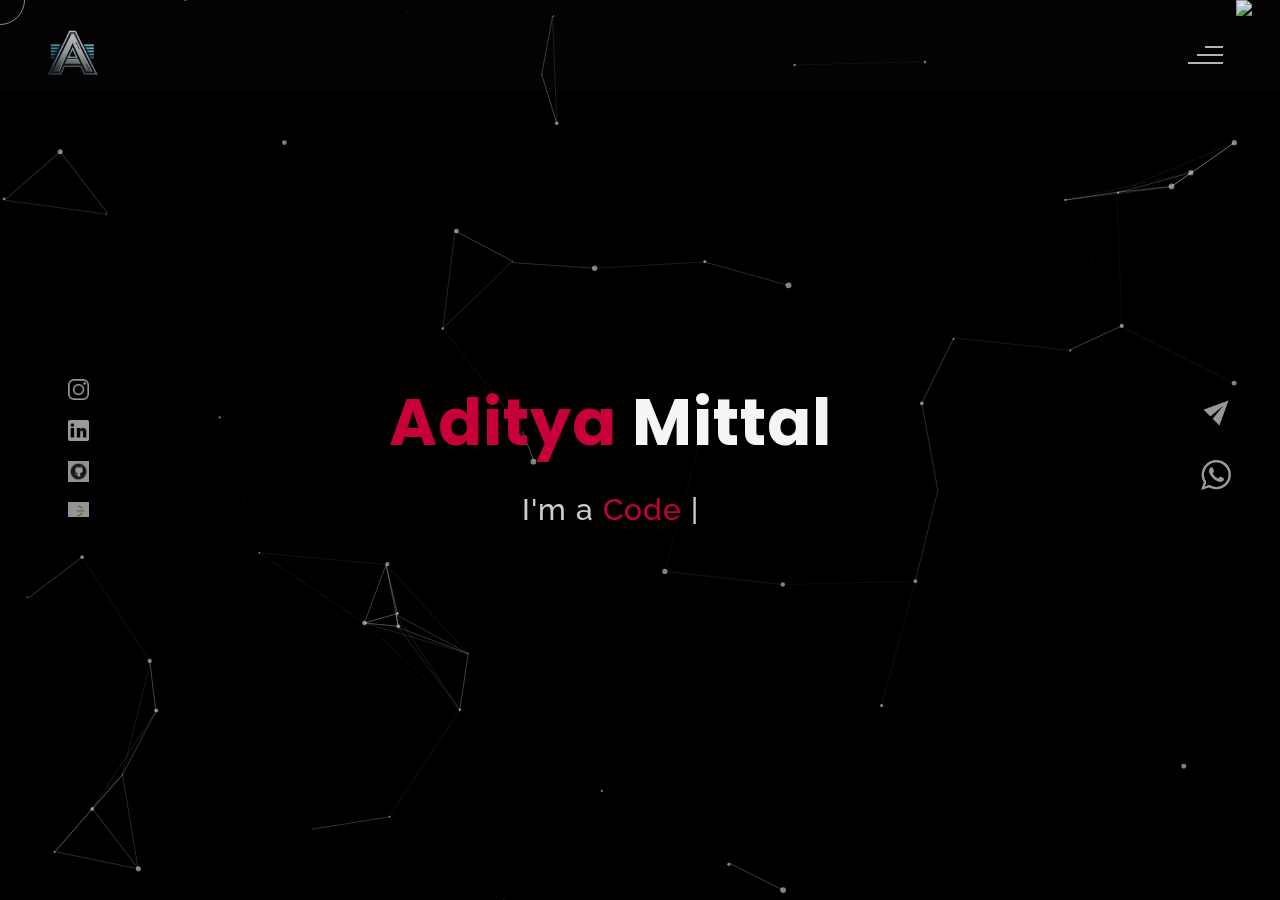
==== index.html @ a46c831d "Update and rename theme-particle.html to index.html" ====
<!DOCTYPE html>
<html lang="en">
<head>
    <meta charset="UTF-8">
    <meta name="viewport" content="width=device-width, initial-scale=1.0">
    <meta name="description" content="Aditya Mittal Personal Portfolio Website" />
	<meta name="keywords" content="blog, business card, creative, creative portfolio, cv theme, online resume, personal, portfolio, professional cv, responsive portfolio, resume, resume theme, vcard" />
	<meta name="Owner" content="Portfolio" />
    <title>Aditya Mittal - Personal Portfolio</title>
  <!--favicon-img--> 
   <link rel="icon" type="image/png" href="A.png">
   <!--favicon-img-->
   <!--main css file should not be removed -->
    <link rel="stylesheet" href="css/index.css">
    <!--main css file-->
    <script src="https://cdnjs.cloudflare.com/ajax/libs/gsap/3.2.6/gsap.min.js"></script>
</head>
<body>
    <!--contains all the div-->
    <div id="all">
    <!--mouse  follower-->
        <div class="cursor"></div>
    <!--mouse  follower-->
    <!--loader-->
        <div id="loader">
            <span class="color">Aditya</span>Mittal
        </div>
    <!--loader-end-->
    <!--link-screen-->
        <div id="breaker">
        </div>
        <div id="breaker-two">
        </div>
    <!--link-screen-->
        <!--Main-Section-->
        <!--Navigator-fullscreen-->
        <div id="navigation-content">
            <div class="logo">
                <img src="images/A.png" alt="logo">
            </div>
            <div class="navigation-close">
                <span class="close-first"></span>
                <span class="close-second"></span>
            </div>
            <div class="navigation-links">
                <a href="#" data-text="HOME" id="home-link" >HOME</a>
                <a href="#" data-text="ABOUT" id="about-link" >ABOUT</a>
                <a href="#" data-text="BLOG" id="blog-link" >BLOG</a>
                <a href="#" data-text="PORTFOLIO" id="portfolio-link" >PORTFOLIO</a>
                <a href="#" data-text="CONTACT" id="contact-link" >CONTACT</a>
            </div>
        </div>
        <!--Navigator-Fullscreen END-->
          <!--Home Page-->
        <!--Menubar-->
        <div id="navigation-bar">
            <img src="images/A.png" alt="logo">
            <div class="menubar">
                <span class="first-span"></span>
                <span class="second-span"></span>
                <span class="third-span"></span>
            </div>
        </div>
        <!--Menubar End-->
          <!--Header-->
        <div id="header">
            <div id="particles"></div>
              <!--Social Media Links-->
            <div class="social-media-links">
               <a href="https://www.instagram.com/aditya_._mittal/"><img src="images/instagram logo.png" class="social-media" alt="instagram-logo"></a><!--Your instagram homepage link inser in place of "#"-->
                <a href="https://www.linkedin.com/in/adityamittal905/"><img src="images/linkedin logo.png" class="social-media"></a>
                <a href="https://github.com/AdityaMits905/"><img src="images/git.png" class="social-media" alt="linkedin-logo"></a>
                <a href="https://leetcode.com/u/_Aditya_Mittal_/"><img src="images/leet.png" class="social-media"></a>

            </div>
            <!--Social Media Links end-->
            <div class="header-content">
                <div class="header-content-box">
                <div class="firstline"><span class="color">Aditya </span>Mittal</div>
                <div class="secondline">
                I'm a
            <span class="txt-rotate color" data-period="1200"data-rotate='[ " Coder.", " Freelancer.", " Wannabe Blogger." ]'></span>
            <span class="slash">|</span>
        </div>
                    <div class="contact">
                <a href="Mailto:adityamits905@gmail.com"><img src="images/mail.png" alt="email-pic" class="contactpic"></a><!--Your email Id write in place of "#"-->
                <a href="https://wa.me/9314670439"><img src="images/call.png" alt="phone-pic" class="contactpic"></a><!--Your telephone number Id write in place of "#"-->
                    </div>    
            </div>
            </div>
            <!--header image-->
            <div class="header-image">
            <img src="images/man.jpg" alt="logo">
            </div>
            <!--header image end-->
        </div>
           <!--Header End-->
        <!--HomePage End-->
        <!--Main-Section End-->
        <!--about-->
        <div id="about">
            <div class="color-changer">
            <div class="color-panel">
                <img src="images/gear.png" alt="">
            </div>
            <div class="color-selector">
                <div class="heading">Custom Colour</div>
                <div class="colors">
                    <ul >
                    <li>
                        <a href="#0" class="color-red " title="color-red"></a>
                    </li>
                    <li>
                        <a href="#0" class="color-purple" title="color-purple"></a>
                    </li>
                    <li>
                        <a href="#0" class="color-malt" title="color-malt"></a>
                    </li>
                    <li>
                        <a href="#0" class="color-green" title="color-green"></a>
                    </li>
                    <li>
                        <a href="#0" class="color-blue" title="color-blue"></a>
                    </li>
                    <li>
                        <a href="#0" class="color-orange" title="color-orange"></a>
                    </li>
                    </ul>
                </div>
            </div>
            </div>
            <!--about content-->
            <div id="about-content">
                <div class="about-header">
                    About <span class="color">Me</span>
                    <span class ="header-caption">Get to Know <span class="color"> Me.</span></span>
                </div>
                <div class="about-main">
            <div class="about-first-paragraph wow">
            <!--about description-->
               <span class="about-first-line">
                    I'm creative 
                    <span class="color">Web Developer | Software Engineer</span>
                     based in Kolkata, West Bengal , India </span>
                     <br>
               <span class="about-second-line"> With 1.5 years of experience as a freelancing Web developer, I have acquired the skills and knowledge necessary to make every project a success. I try to enjoy every step while working.</span>
               <div class="cv">
                <a href="https://drive.google.com/file/d/17RSx_NusnQ-6xBemmvk91O8URnA9Gl59/view?usp=drive_link"><button>View <span class="colors">CV</span></button></a>
            </div>
            </div>
            <!--about picture-->
            <div class="about-img">
                <img src="images/about.jpg" alt="Your Image">
            </div>
            </div>
    
            </div>
            <!--services start-->
            <div id="services">
                <div class="color-changer">
                    <div class="color-panel">
                        <img src="images/gear.png" alt="">
                    </div>
                    <div class="color-selector">
                        <div class="heading">Custom Colour</div>
                        <div class="colors">
                            <ul >
                            <li>
                                <a href="#0" class="color-red " title="color-red"></a>
                            </li>
                            <li>
                                <a href="#0" class="color-purple" title="color-purple"></a>
                            </li>
                            <li>
                                <a href="#0" class="color-malt" title="color-malt"></a>
                            </li>
                            <li>
                                <a href="#0" class="color-green" title="color-green"></a>
                            </li>
                            <li>
                                <a href="#0" class="color-blue" title="color-blue"></a>
                            </li>
                            <li>
                                <a href="#0" class="color-orange" title="color-orange"></a>
                            </li>
                            </ul>
                        </div>
                    </div>
                    </div>
            <!--services header-->
                    <div class="services-heading wow">
                        <span class="color">My</span> Services
                    </div>
            <!--services header end-->
            <!--services content-->
                    <div class="services-content">
                           <div class="service-one service wow">
                               <div class="service-img">
                               <img src="images/coding.png" alt="service-one">
                               </div>
                               <div class="service-description">
                                <h2>Web Designing</h2>
                                <p>Crafting stunning, responsive websites that drive results and elevate your brand.</p>
                               </div>
                           </div>
                           <div class="service-two service wow">
                               <div class="service-img">
                               <img src="images/instagram.png" alt="service-two">
                               </div>
                               <div class="service-description">
                                <h2>Social Media</h2>
                                <p>Maximize your online presence with tailored social media strategies that engage and grow your audience.</p>
                               </div>
                           </div>
                           <div class="service-three service wow">
                            <div class="service-img">
                               <img src="images/bulb.png" alt="service-three">
                            </div>
                            <div class="service-description">
                                <h2>Strategizing</h2>
                                <p>Transforming ideas into actionable plans with effective strategies for sustainable success</p>
                            </div>
                        </div>
                    </div>
            </div>
            <!--services content end-->
            <!--services end-->
            <div id="skills">
                <div class="skills-header">
                     My <span class="color"> Skills</span>
                </div>
                <div class="skills-content " style="text-align: center;">
                    <div class="skill-html skill">
                        <div class="skill-text">
                    <div class="html">
                        Java
                    </div>
                        </div>
                    <div class="html-prog wow prog">
                 <div class="html-progress wow">80%</div>
                    </div>
                    </div>
                    <div class="skill-html skill">
                        <div class="skill-text">
                    <div class="html">
                      C
                    </div>
                        </div>
                    <div class="html-prog wow prog">
                 <div class="js-progress wow">90%</div>
                    </div>
                    </div>
                    <div class="skill-html skill">
                        <div class="skill-text">
                    <div class="html">
                        Python
                    </div>
                        </div>
                    <div class="html-prog wow prog">
                 <div class="adobe-progress wow">70%</div>
                    </div>
                    </div>
                    <div class="skill-html skill">
                        <div class="skill-text">
                    <div class="html">
                        MySQl , MongoDB , NodeJS
                    </div>
                        </div>
                    <div class="html-prog wow prog">
                 <div class="php-progress wow">85%</div>
                    </div>
                    </div>
                    <div class="skill-html skill">
                        <div class="skill-text">
                    <div class="html">
                        Frameworks (HTML5,CSS3,Git etc)
                    </div>
                        </div>
                    <div class="html-prog wow prog">
                 <div class="jquery-progress wow">94%</div>
                    </div>
                    </div>
                    <div class="skill-html skill">
                        <div class="skill-text">
                    <div class="html">
                        SEO
                    </div>
                        </div>
                    <div class="html-prog wow prog">
                 <div class="seo-progress wow">84%</div>
                    </div>
                    </div>
                </div>
            </div>
    <!--copyright-section You Can Remove After Downloading-->
            <div class="footer">
             <div class="footer-text">
                 <img src="./images/copyright.png" alt="copyright-img" class="images" height="14px"> Aditya Mittal
             </div>
            </div>
    <!--copyright-section-->
        </div>
        <!--about end-->
        <!--portfolio-->
        <div id="portfolio">
            <div class="color-changer">
                <div class="color-panel">
                    <img src="images/gear.png" alt="">
                </div>
                <div class="color-selector">
                    <div class="heading">Custom Colors</div>
                    <div class="colors">
                        <ul >
                        <li>
                            <a href="#0" class="color-red " title="color-red"></a>
                        </li>
                        <li>
                            <a href="#0" class="color-purple" title="color-purple"></a>
                        </li>
                        <li>
                            <a href="#0" class="color-malt" title="color-malt"></a>
                        </li>
                        <li>
                            <a href="#0" class="color-green" title="color-green"></a>
                        </li>
                        <li>
                            <a href="#0" class="color-blue" title="color-blue"></a>
                        </li>
                        <li>
                            <a href="#0" class="color-orange" title="color-orange"></a>
                        </li>
                        </ul>
                    </div>
                </div>
                </div>
            <div class="portfolio-header"> <span class="color"> My </span> Portfolio
            <span class ="header-caption"> Some Of My <span class="color"> Works</span></span></div>
             <div id="portfolio-content">
                 <div class="portfolio portfolio-first">
                     <div class="portfolio-image">
                        <img src="images/portfolio-first.jpg" alt="portfolio-first">
                     </div>
                     <div class="portfolio-text">
                         <h2>ADAS Cruise Control for Electric Two Wheelers</h2>
                         <p>Experience smarter, safer rides with ADAS for two-wheelers, designed to prevent accidents and boost confidence on the road.Vitualized using MATLAB Modules and TinkerCAD
                            (Updating Git link Soon)</p>
                         <div class="button"><a href="#"><button><span class="index"> View Project<i class="gg-arrow-right"></i></span></button></a></div>
                     </div>
                 </div>
                 <div class="portfolio portfolio-second">
                    <div class="portfolio-image">
                        <img src="images/portfolio-second.jpg" alt="portfolio-second">
                    </div>
                    <div class="portfolio-text">
                        <h2>Advancement in YoloV3 algorithm for crop type segmentation</h2>
                        <p>YOLOv3, originally designed for real-time object detection, has seen adaptations for crop type segmentation by fine-tuning 
                            its architecture. Key advancements include the integration of higher resolution input images and modified anchor boxes, 
                            enabling more accurate segmentation of small and dense crop regions. Enhanced feature pyramid networks (FPN) allow for better 
                            detection across multiple scales, crucial for varying crop sizes. The algorithm has been optimized for agricultural datasets, 
                            improving its generalization to different crop types. Additionally, real-time processing capabilities make it viable for use in precision agriculture.
                        (Updating Git link soon)</p>
                        <div class="button"><a href="#"><button><span class="index"> View Project<i class="gg-arrow-right"></i></span></button></a></div>
                    </div>
                </div>
             
                <div class="portfolio portfolio-third">
                    <div class="portfolio-image">
                        <img src="images/portfolio-third.jpg" alt="portfolio-third">
                    </div>
                    <div class="portfolio-text">
                        <h2>Web Designing</h2>
                        <p>
                            Created a fully functional dynamic website using HTML , CSS , PHP for a startup named The Bookshelves 
                        </p>
                        <div class="button"><a href="https://thebookshelves.xyz/"><button><span class="index"> View Project<i class="gg-arrow-right"></i></span></button></a></div>
                    </div>
                </div>
                <div class="portfolio portfolio-fourth">
                    <div class=" portfolio-image">
                        <img src="images/portfolio-fourth.jpg" alt="portfolio-fourth">
                    </div>
                    <div class="portfolio-text">
                        <h2>Soon</h2>
                        <p>Soon to be updated</p>
                        <div class="button"><a href="#"><button><span class="index"> View Project<i class="gg-arrow-right"></i></span></button></a></div>
                    </div>
                </div>
                 </div>
                    <!--copyright-section You Can Remove After Downloading-->
            <div class="footer">
                <div class="footer-text">
                    <img src="./images/copyright.png" alt="copyright-img" class="images" height="14px"> Willy Wonkas
                </div>
               </div>
       <!--copyright-section-->
             </div>
        <!--portfolio end-->
        <!--blog-->
        <div id="blog">
            <div class="color-changer">
                <div class="color-panel">
                    <img src="images/gear.png" alt="">
                </div>
                <div class="color-selector">
                    <div class="heading">Custom Colors</div>
                    <div class="colors">
                        <ul >
                        <li>
                            <a href="#0" class="color-red " title="color-red"></a>
                        </li>
                        <li>
                            <a href="#0" class="color-purple" title="color-purple"></a>
                        </li>
                        <li>
                            <a href="#0" class="color-malt" title="color-malt"></a>
                        </li>
                        <li>
                            <a href="#0" class="color-green" title="color-green"></a>
                        </li>
                        <li>
                            <a href="#0" class="color-blue" title="color-blue"></a>
                        </li>
                        <li>
                            <a href="#0" class="color-orange" title="color-orange"></a>
                        </li>
                        </ul>
                    </div>
                </div>
                </div>
        <div class="blog-header"> Blogs</span>
            <span class ="header-caption"> My Latest <span class="color"> blog posts.</span></span></div>
            <div class="blog-content">
                 <div class="blogs">
                     <a href="#">
                     <div class="img">
                        <img src="images/post-one.jpg" alt="blog-one">
                        <div class="blog-date">28 Aug,24</div>
                     </div>
                     <div class="blog-text">
                         <h3>Blog 1</h3>
                         <p>Will be Upadted.</p>
                     </div></a>
                 </div>      
                 <div class="blogs">
                    <a href="#">
                    <div class="img">
                        <img src="images/post-two.jpg" alt="blog-two">
                        <div class="blog-date">24 Aug,24</div>
                    </div>
                    <div class="blog-text">
                        <h3>Blog 2</h3>
                        <p>Will be updated</p>
                    </div></a>
                </div>      
                <div class="blogs">
                    <a href="#">
                    <div class="img">
                        <img src="images/post-three.jpg" alt="blog-three">
                        <div class="blog-date">20 Aug,24</div>
                    </div>
                    <div class="blog-text">
                        <h3>Blog 3</h3>
                        <p>Will be updated</p>
                    </div></a>
                </div>
                <div class="blogs">
                    <a href="#">
                    <div class="img">
                        <img src="images/post-four.jpg" alt="blog-four">
                        <div class="blog-date">20 Aug,24</div>
                    </div>
                    <div class="blog-text">
                        <h3>Blog 4</h3>
                        <p>Will be updated</p>
                    </div></a>
                </div>  
                <div class="blogs">
                    <a href="#">
                    <div class="img">
                        <img src="images/post-five.jpg" alt="blog-five">
                        <div class="blog-date">20 Aug,24</div>
                    </div>
                    <div class="blog-text">
                        <h3>Blog 5</h3>
                        <p>Will be Updated</p>
                    </div></a>
                </div>  
                <div class="blogs">
                    <a href="#">
                    <div class="img">
                        <img src="images/post-six.jpg" alt="blog-six">
                        <div class="blog-date">Latest</div>
                    </div>
                    <div class="blog-text">
                        <h3>Blogging Website</h3>
                        <p>Will be Updated</p>
                    </div></a>
                </div>        
            </div>
               <!--copyright-section You Can Remove After Downloading-->
               <div class="footer">
                <div class="footer-text">
                    <img src="./images/copyright.png" alt="copyright-img" class="images" height="14px"> Aditya Mittal
                </div>
               </div>
       <!--copyright-section-->
        </div>
        <!--blog end-->
        <!--contact-->
     <div id="contact">
        <div class="color-changer">
            <div class="color-panel">
                <img src="images/gear.png" alt="">
            </div>
            <div class="color-selector">
                <div class="heading">Custom Colors</div>
                <div class="colors">
                    <ul >
                    <li>
                        <a href="#0" class="color-red " title="color-red"></a>
                    </li>
                    <li>
                        <a href="#0" class="color-purple" title="color-purple"></a>
                    </li>
                    <li>
                        <a href="#0" class="color-malt" title="color-malt"></a>
                    </li>
                    <li>
                        <a href="#0" class="color-green" title="color-green"></a>
                    </li>
                    <li>
                        <a href="#0" class="color-blue" title="color-blue"></a>
                    </li>
                    <li>
                        <a href="#0" class="color-orange" title="color-orange"></a>
                    </li>
                    </ul>
                </div>
            </div>
            </div>
         <div class="contact-header">Contact <span class="color"> Me</span>
        <div class="contact-header-caption"> <span class="color"> Get</span> In Touch.</div></div>
        <div class="contact-content">
            <!--Contact form-->
             <div class="contact-form">
                 <div class="form-header">
                     Message Me
                 </div>
                 <form id="myForm" action="#">
                    <div class="input-line">
                        <input  id="name" type="text" placeholder="Name" class="input-name">
                        <input id="email" type="email" placeholder="Email"  class="input-name">
                    </div>
                    <input type="text" id="subject" placeholder="subject" class="input-subject">
                    <textarea id ="body" class="input-textarea" placeholder="message"></textarea>
                    <button type="button" id ="submit" value="send">Submit</button>
                 </form>
               
             </div>
            <!--Contact form-->
            <!--Contact information-->
             <div class="contact-info">
                <div class="contact-info-header">
                    Contact Info
                </div>
                <div class="contact-info-content">
                <div class="contect-info-content-line">
                    <img src="./images/icon-name.png" class="icon" alt="name-icon">
                    <div class="contact-info-icon-text">
                        <h6>Name</h6>
                        <p>Aditya Mittal</p>
                  </div>
                </div>
                <div class="contect-info-content-line">
                  <img src="./images/icon-location.png" class="icon" alt="location-icon">
                  <div class="contact-info-icon-text">
                      <h6>Location</h6>
                      <p>Kolkata , West Bengal</p>
                </div>
              </div>
              <div class="contect-info-content-line">
                  <img src="./images/icon-phone.png" class="icon" alt="phone-icon">
                  <div class="contact-info-icon-text">
                      <h6>Message</h6>
                      <p>+9314670439</p>
                </div>
              </div>
              
              <div class="contect-info-content-line">
                  <img src="./images/icon-email.png" class="icon" alt="email-icon">
                  <div class="contact-info-icon-text">
                      <h6>Email</h6>
                      <p>adityamits905@gmail.com</p>
                </div>
              </div>
                </div>
            <!--Contact information end-->
           </div>
        </div>
                    <!--copyright-section You Can Remove After Downloading-->
                    <div class="footer">
                        <div class="footer-text">
                            <img src="./images/copyright.png" alt="copyright-img" class="images" height="14px"> Aditya Mittal
                        </div>
                       </div>
               <!--copyright-section-->
     </div>
        <!--contact end-->
    </div>
    <!--all the divisions-->
    <script src="js/jquery.min.js"></script>
    <script src="js/particles.js"></script>
    <script src="js/particles.min.js"></script>
    <script src="js/index.js"></script>
    <!--particles script-->
    <script>
  particlesJS("particles", {"particles":{"number":{"value":40,"density":{"enable":true,"value_area":800}},"color":{"value":"#ffffff"},"shape":{"type":"circle","stroke":{"width":0,"color":"#000000"},"polygon":{"nb_sides":5},"image":{"src":"img/github.svg","width":100,"height":100}},"opacity":{"value":0.5,"random":false,"anim":{"enable":false,"speed":1,"opacity_min":0.1,"sync":false}},"size":{"value":3,"random":true,"anim":{"enable":false,"speed":40,"size_min":0.1,"sync":false}},"line_linked":{"enable":true,"distance":150,"color":"#ffffff","opacity":0.4,"width":1},"move":{"enable":true,"speed":6,"direction":"none","random":false,"straight":false,"out_mode":"out","bounce":false,"attract":{"enable":false,"rotateX":600,"rotateY":1200}}},"interactivity":{"detect_on":"canvas","events":{"onhover":{"enable":true,"mode":"repulse"},"onclick":{"enable":true,"mode":"push"},"resize":true},"modes":{"grab":{"distance":400,"line_linked":{"opacity":1}},"bubble":{"distance":400,"size":40,"duration":2,"opacity":8,"speed":3},"repulse":{"distance":200,"duration":0.4},"push":{"particles_nb":4},"remove":{"particles_nb":2}}},"retina_detect":true});
    </script>

</body>
</html>
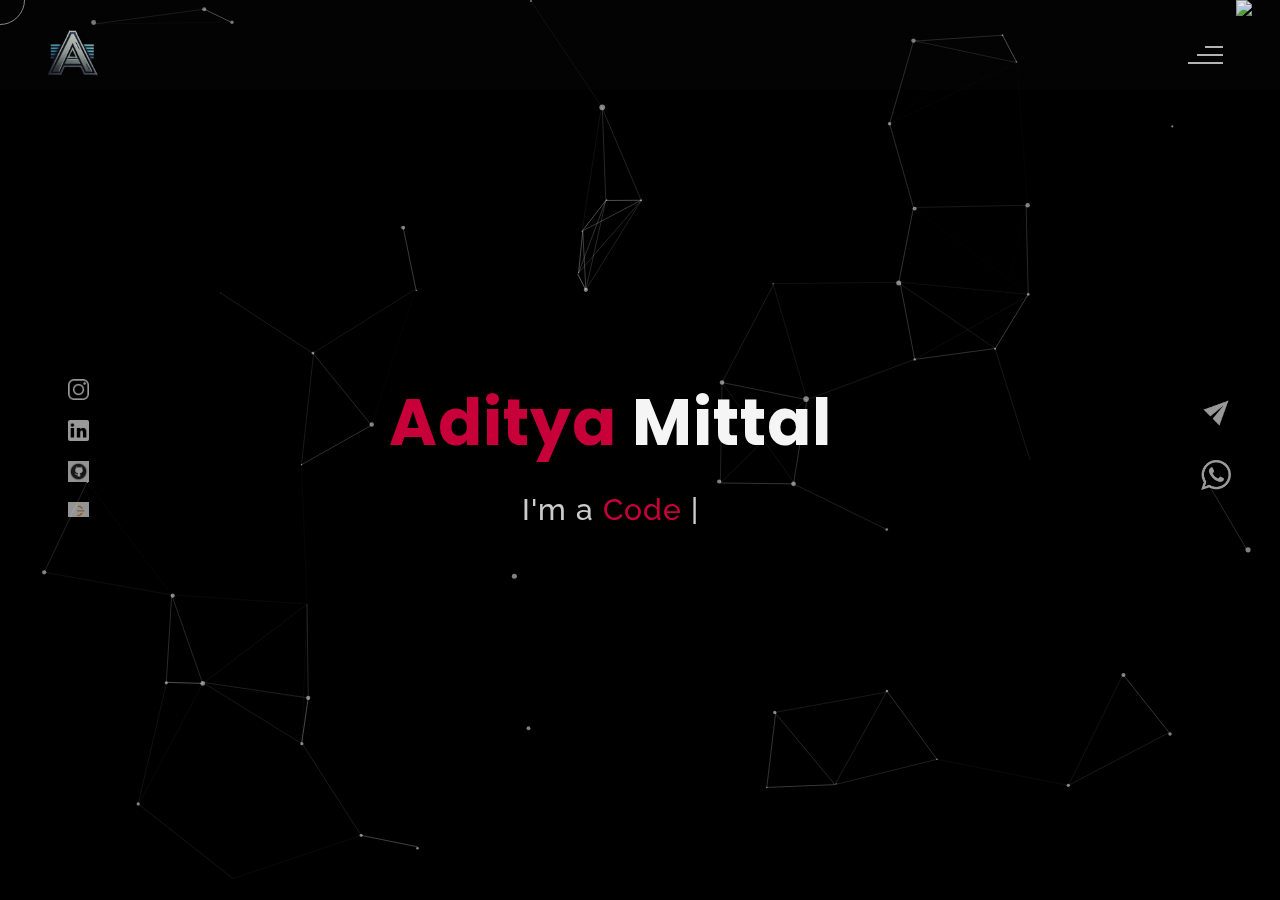
==== commit 9931c17e: "Update index.html" ====
--- a/index.html
+++ b/index.html
@@ -91,7 +91,7 @@
             </div>
             <!--header image-->
             <div class="header-image">
-            <img src="images/man.jpg" alt="logo">
+            <img src="images/man.png" alt="logo">
             </div>
             <!--header image end-->
         </div>
@@ -366,7 +366,7 @@
              
                 <div class="portfolio portfolio-third">
                     <div class="portfolio-image">
-                        <img src="images/portfolio-third.jpg" alt="portfolio-third">
+                        <img src="images/portfolio-third.png" alt="portfolio-third">
                     </div>
                     <div class="portfolio-text">
                         <h2>Web Designing</h2>
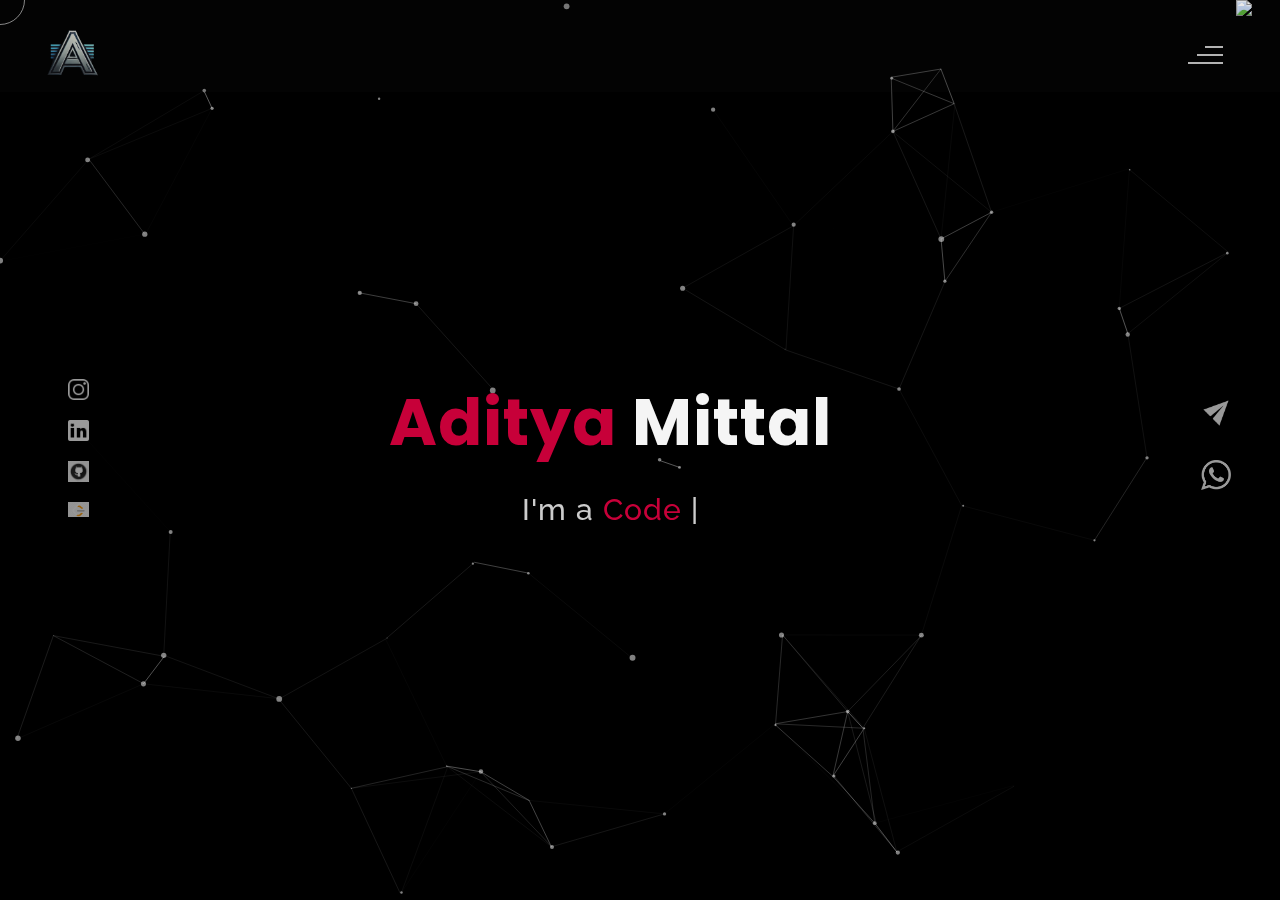
==== commit 09f613b2: "Update index.html" ====
--- a/index.html
+++ b/index.html
@@ -140,9 +140,9 @@
             <div class="about-first-paragraph wow">
             <!--about description-->
                <span class="about-first-line">
-                    I'm creative 
+                    I'm a creative 
                     <span class="color">Web Developer | Software Engineer</span>
-                     based in Kolkata, West Bengal , India </span>
+                     based in India </span>
                      <br>
                <span class="about-second-line"> With 1.5 years of experience as a freelancing Web developer, I have acquired the skills and knowledge necessary to make every project a success. I try to enjoy every step while working.</span>
                <div class="cv">
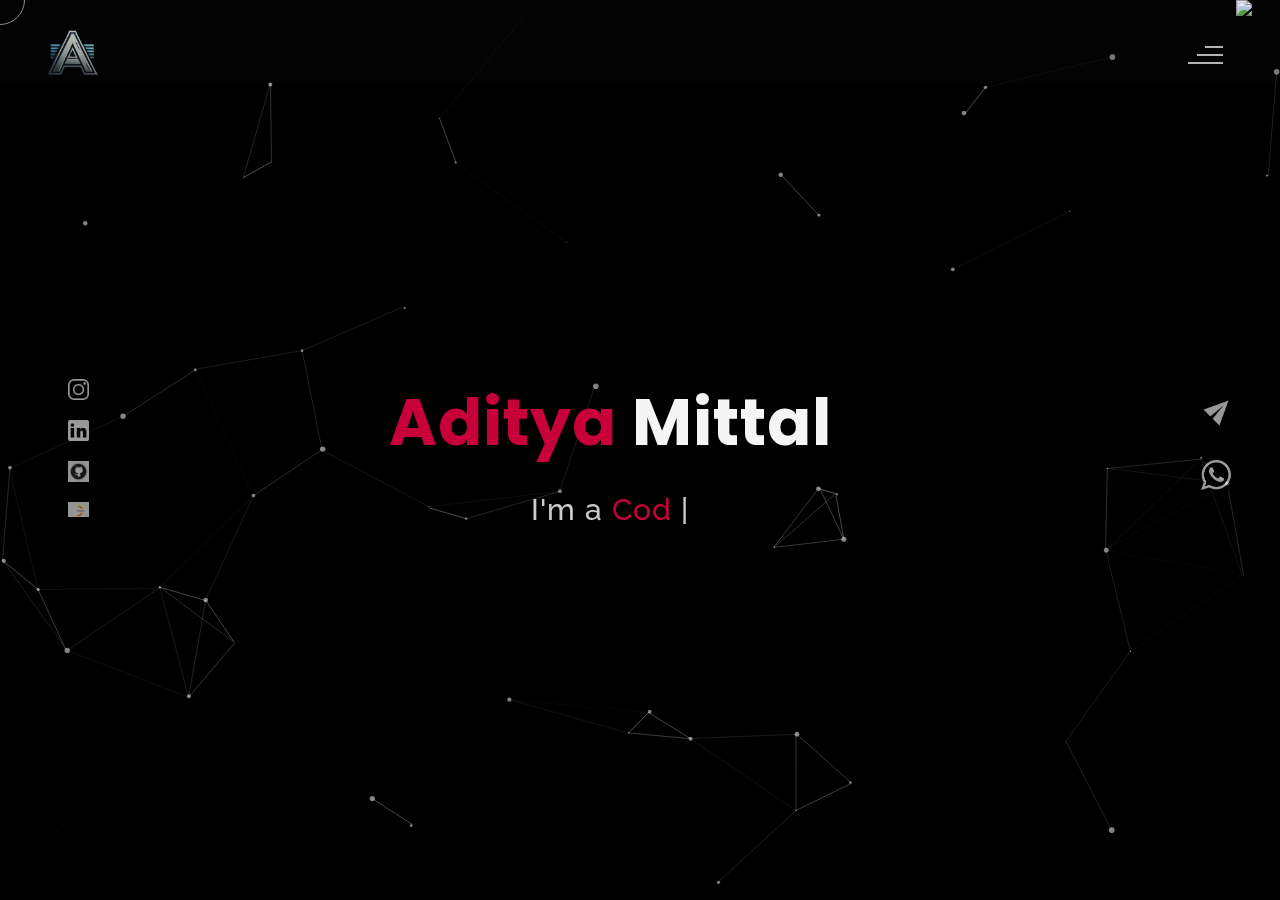
==== commit 0b3e2585: "Update index.html" ====
--- a/index.html
+++ b/index.html
@@ -390,7 +390,7 @@
                     <!--copyright-section You Can Remove After Downloading-->
             <div class="footer">
                 <div class="footer-text">
-                    <img src="./images/copyright.png" alt="copyright-img" class="images" height="14px"> Willy Wonkas
+                    <img src="./images/copyright.png" alt="copyright-img" class="images" height="14px"> Aditya Mittal
                 </div>
                </div>
        <!--copyright-section-->
